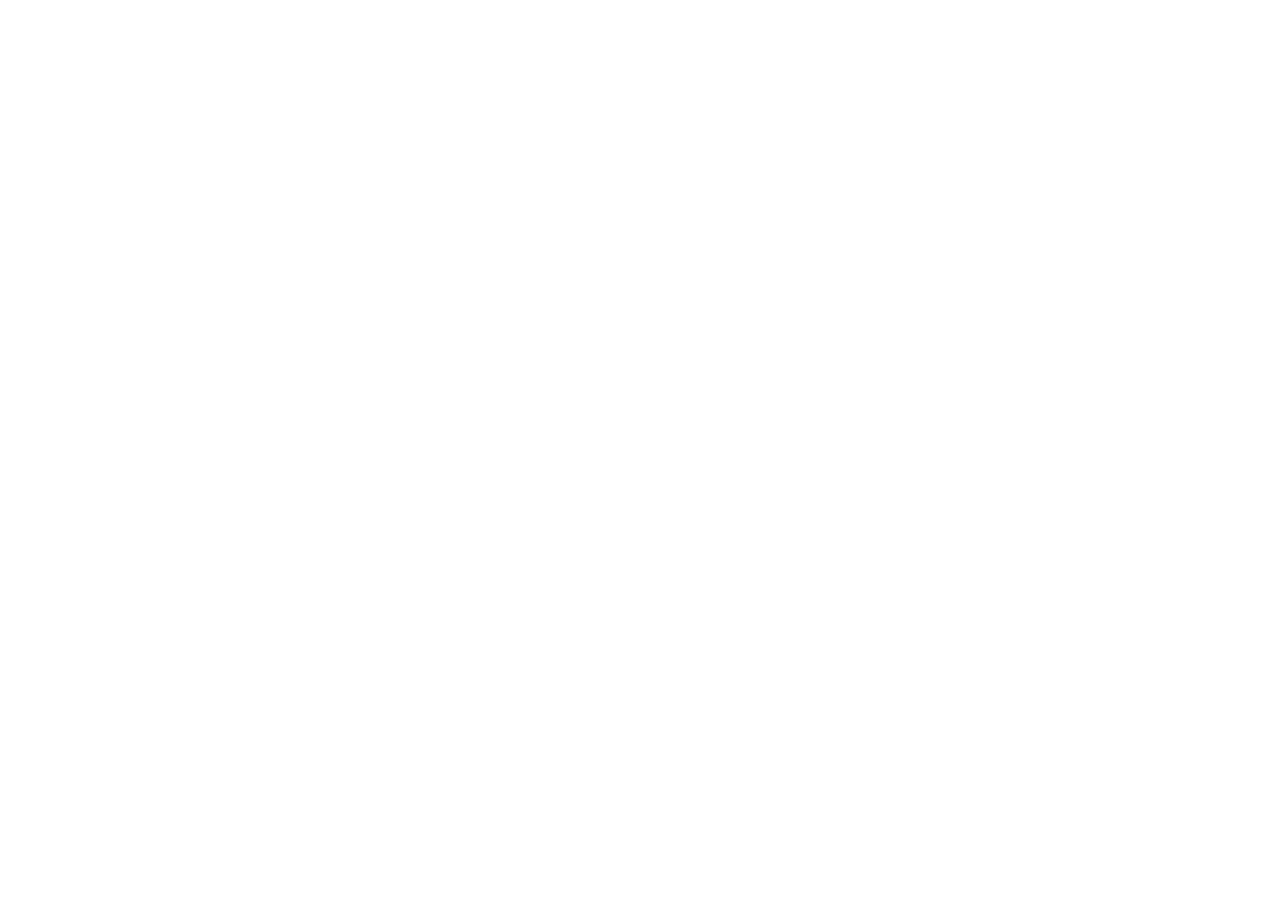
==== src/main/resources/templates/picture.html @ 3c659816 "changed styling and added pictures and unregister method" ====
<!DOCTYPE HTML>
<html xmlns:th="http://www.thymeleaf.org" lang="en">

<head>
    <meta charset="UTF-8"/>
    <title>Lovebox Display</title>
    <link rel="stylesheet" type="text/css" th:href="@{/css/style.css}"/>
</head>

<body>
    <div class="message-area">
<!--  TODO show file correctly      <img th:src="${picture.filePath()}" src="photos/file_0.jpg"> -->
    </div>
</body>
</html>
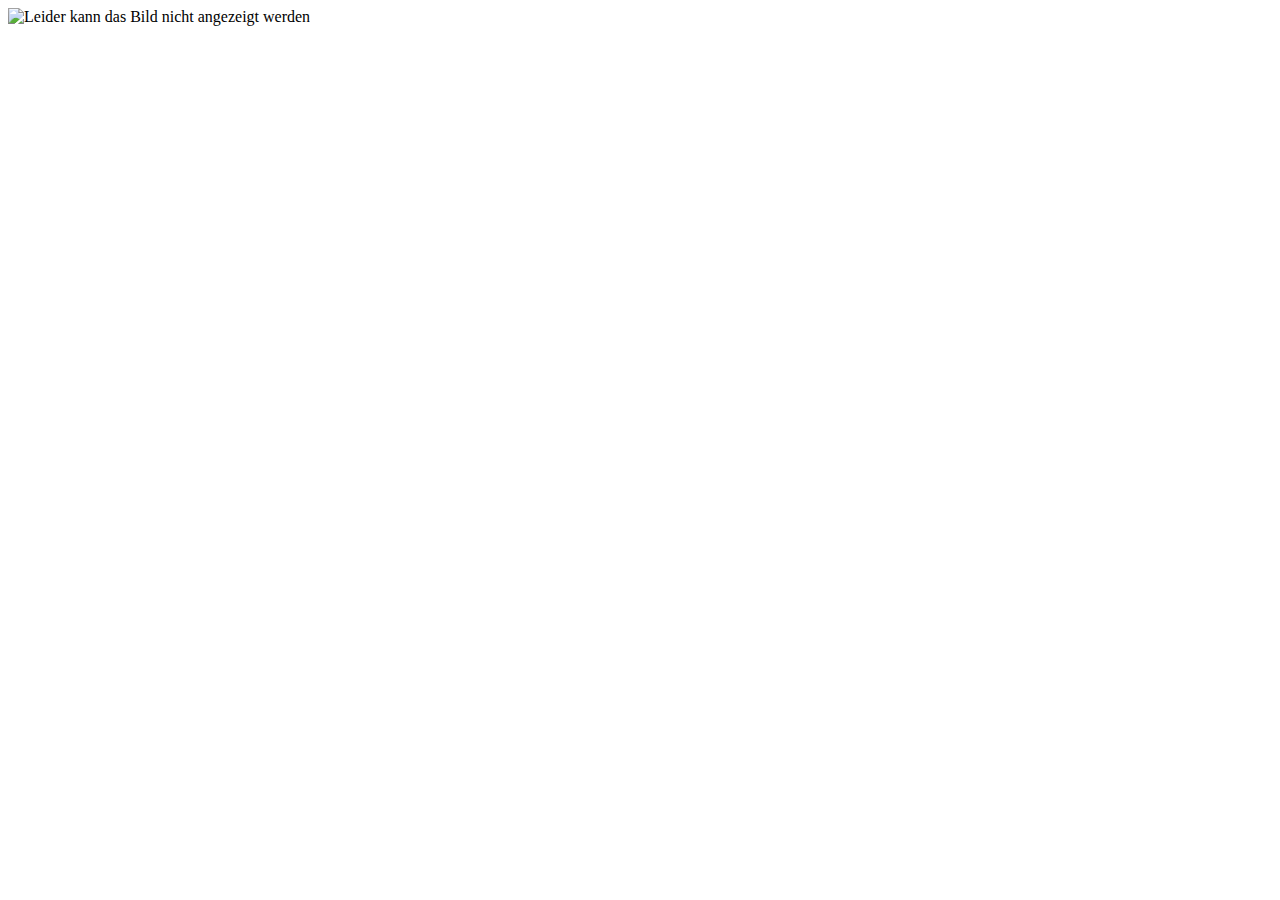
==== commit 84c76424: "fixed showing picture if photo message reveived" ====
--- a/src/main/resources/templates/picture.html
+++ b/src/main/resources/templates/picture.html
@@ -8,8 +8,8 @@
 </head>
 
 <body>
-    <div class="message-area">
-<!--  TODO show file correctly      <img th:src="${picture.filePath()}" src="photos/file_0.jpg"> -->
+    <div>
+        <img class="image" alt="Leider kann das Bild nicht angezeigt werden" th:src="${fileUrl}" />
     </div>
 </body>
 </html>